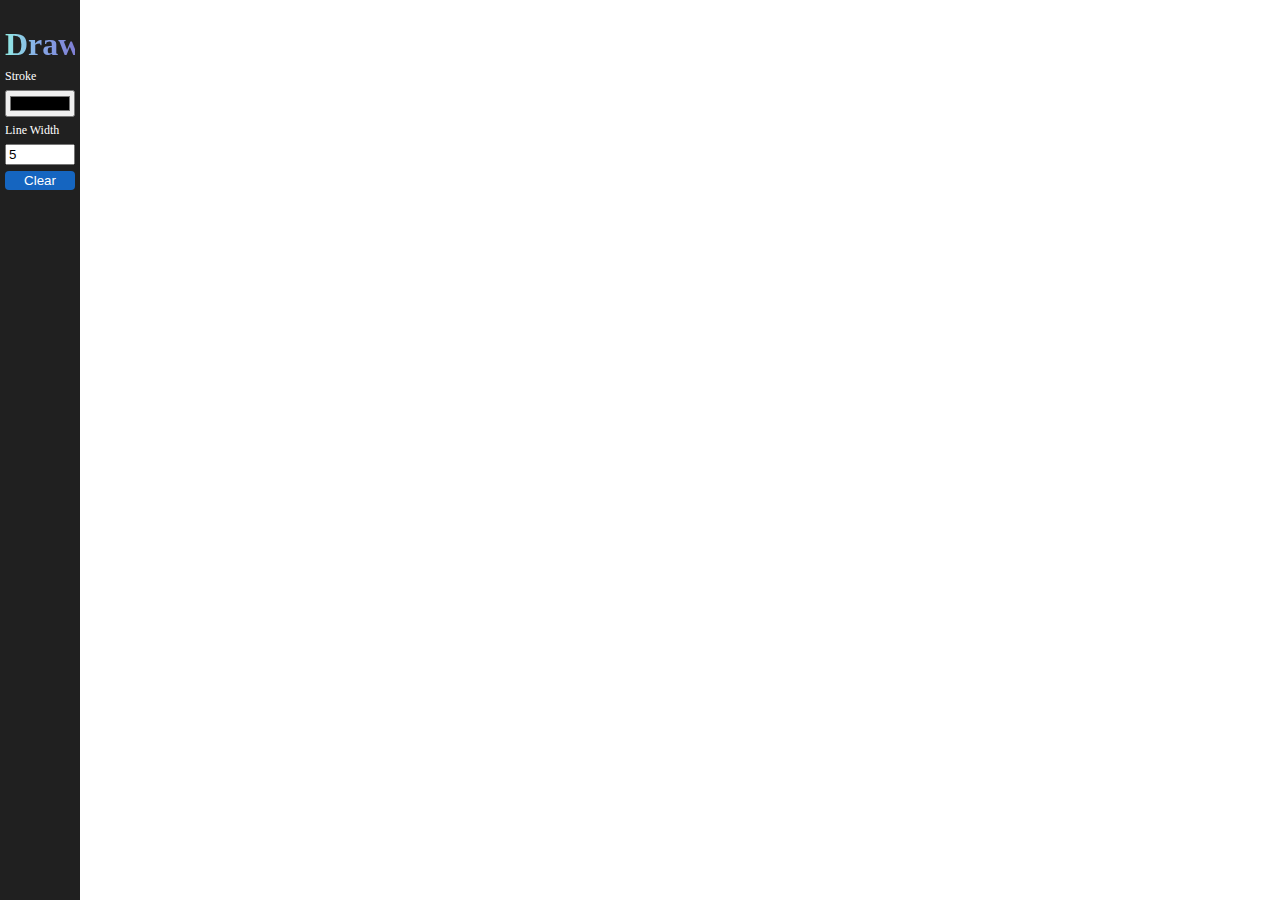
==== squiggle_client/src/main/resources/static/draw.html @ a23f2815 "Initial commit" ====
<html lang="en">
<head>
    <meta charset="UTF-8">
    <meta http-equiv="X-UA-Compatible" content="IE=edge">
    <meta name="viewport" content="width=device-width, initial-scale=1.0">
    <link rel="stylesheet" href="styles.css">
    <title>Drawing app</title>
</head>
<body>
<section class="container">
    <div id="toolbar">
        <h1>Draw.</h1>
        <label for="stroke">Stroke</label>
        <input id="stroke" name='stroke' type="color">
        <label for="lineWidth">Line Width</label>
        <input id="lineWidth" name='lineWidth' type="number" value="5">
        <button id="clear">Clear</button>
    </div>
    <div class="drawing-board">
        <canvas id="drawing-board"></canvas>
    </div>
</section>
<script src="./draw.js"></script>
</body>
</html>
---- squiggle_client/src/main/resources/static/styles.css ----
body {
    margin: 0;
    padding: 0;
    height: 100%;
    overflow: hidden;
    color: white;
}

h1 {
    background: #7F7FD5;
    background: -webkit-linear-gradient(to right, #91EAE4, #86A8E7, #7F7FD5);
    background: linear-gradient(to right, #91EAE4, #86A8E7, #7F7FD5);
    background-clip: text;
    -webkit-background-clip: text;
    -webkit-text-fill-color: transparent;
}

.container {
    height: 100%;
    display: flex;
}

#toolbar {
    display: flex;
    flex-direction: column;
    padding: 5px;
    width: 70px;
    background-color: #202020;
}

#toolbar * {
    margin-bottom: 6px;
}

#toolbar label {
    font-size: 12px;
}

#toolbar input {
    width: 100%;
}

#toolbar button {
    background-color: #1565c0;
    border: none;
    border-radius: 4px;
    color:white;
    padding: 2px;
}
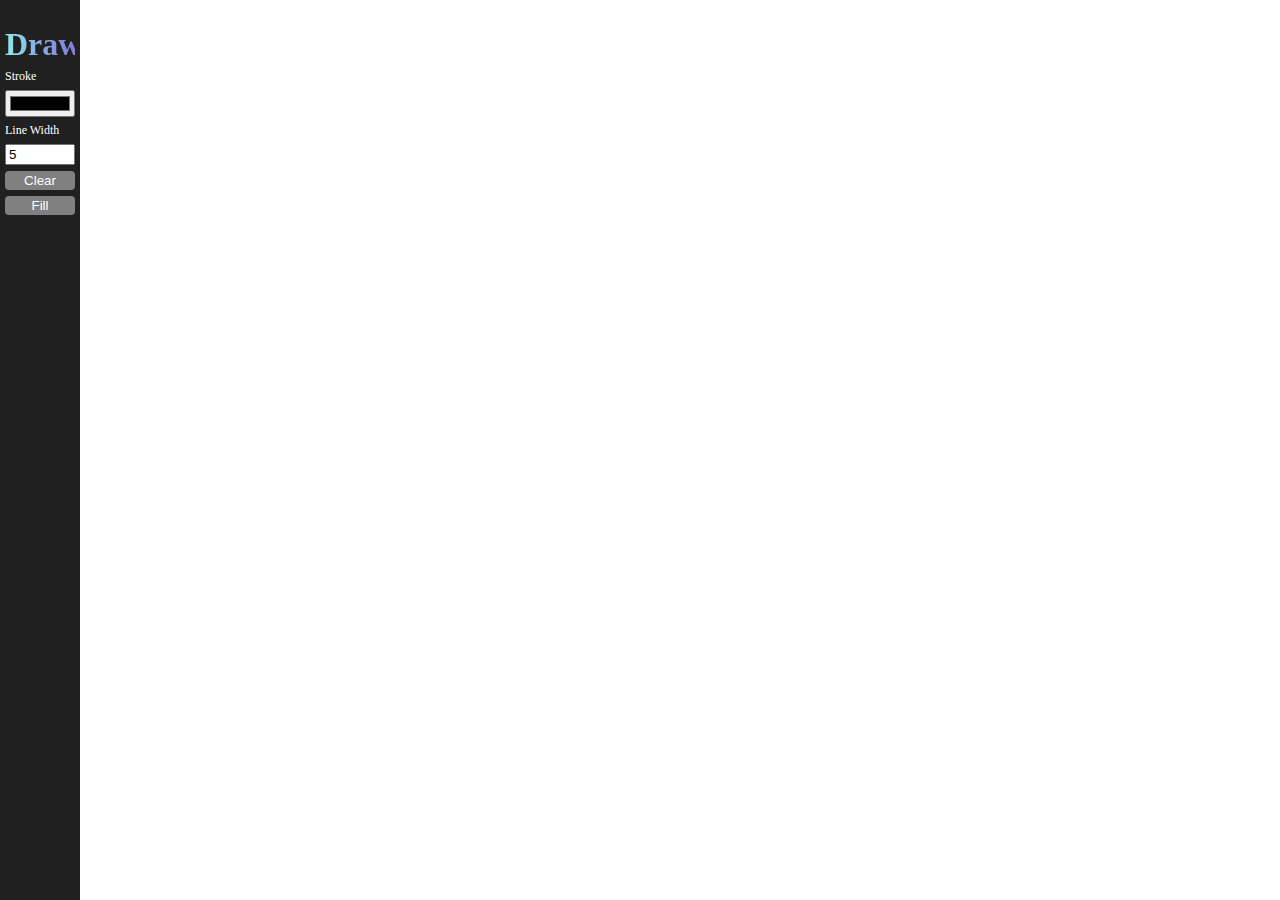
==== commit e2ad04ff: "Added fill" ====
--- a/squiggle_client/src/main/resources/static/draw.html
+++ b/squiggle_client/src/main/resources/static/draw.html
@@ -15,6 +15,7 @@
         <label for="lineWidth">Line Width</label>
         <input id="lineWidth" name='lineWidth' type="number" value="5">
         <button id="clear">Clear</button>
+        <button id="fill">Fill</button>
     </div>
     <div class="drawing-board">
         <canvas id="drawing-board"></canvas>
--- a/squiggle_client/src/main/resources/static/styles.css
+++ b/squiggle_client/src/main/resources/static/styles.css
@@ -41,7 +41,7 @@
 }
 
 #toolbar button {
-    background-color: #1565c0;
+    background-color: grey;
     border: none;
     border-radius: 4px;
     color:white;
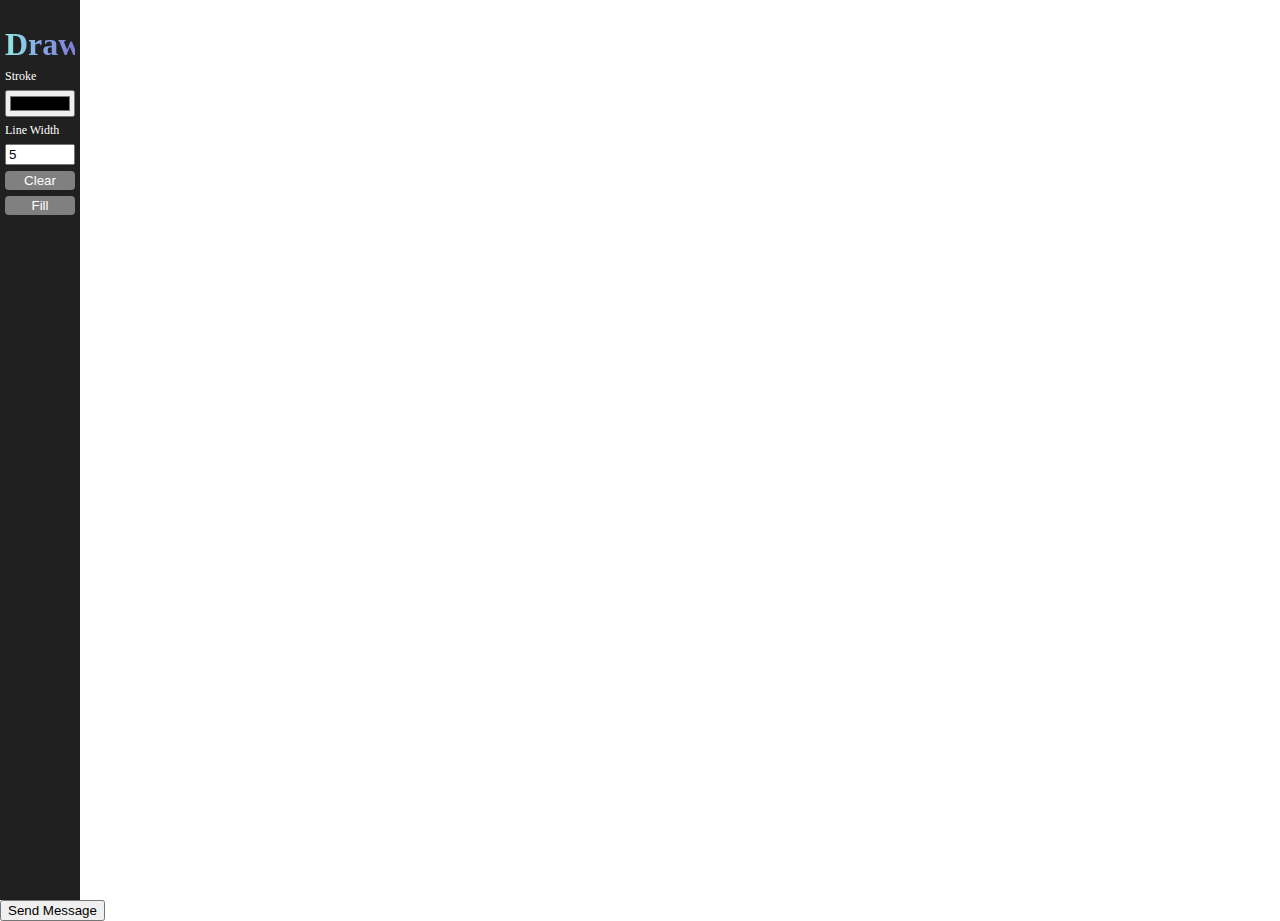
==== commit 59817fa6: "Sort of working with two clients" ====
--- a/squiggle_client/src/main/resources/static/draw.html
+++ b/squiggle_client/src/main/resources/static/draw.html
@@ -22,5 +22,7 @@
     </div>
 </section>
 <script src="./draw.js"></script>
+<script src="./websocket.js"></script>
+<script src="./receiveDrawing.js"></script>
 </body>
 </html>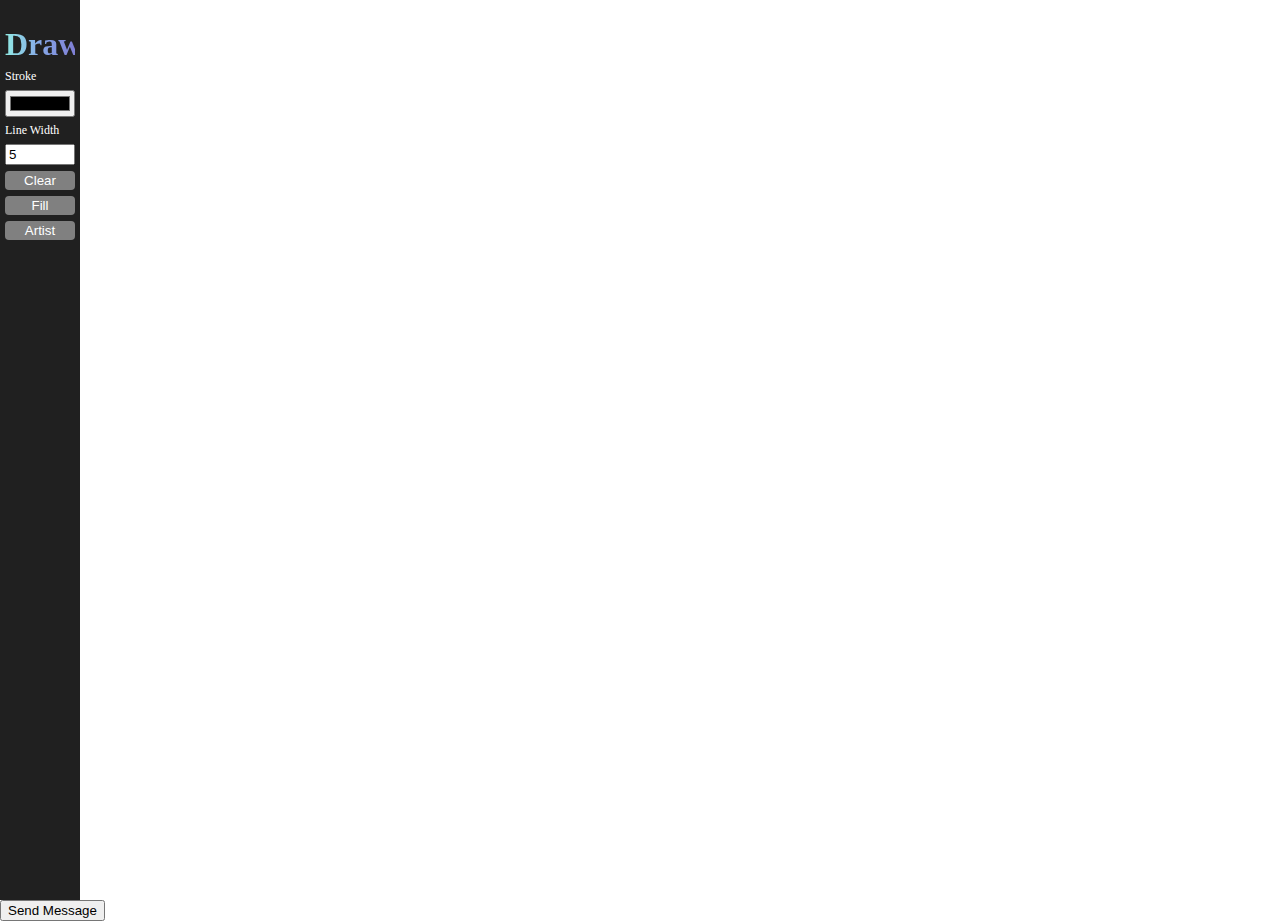
==== commit 33ea6dad: "Drawing is now working" ====
--- a/squiggle_client/src/main/resources/static/draw.html
+++ b/squiggle_client/src/main/resources/static/draw.html
@@ -16,6 +16,7 @@
         <input id="lineWidth" name='lineWidth' type="number" value="5">
         <button id="clear">Clear</button>
         <button id="fill">Fill</button>
+        <button id="artist">Artist</button>
     </div>
     <div class="drawing-board">
         <canvas id="drawing-board"></canvas>
